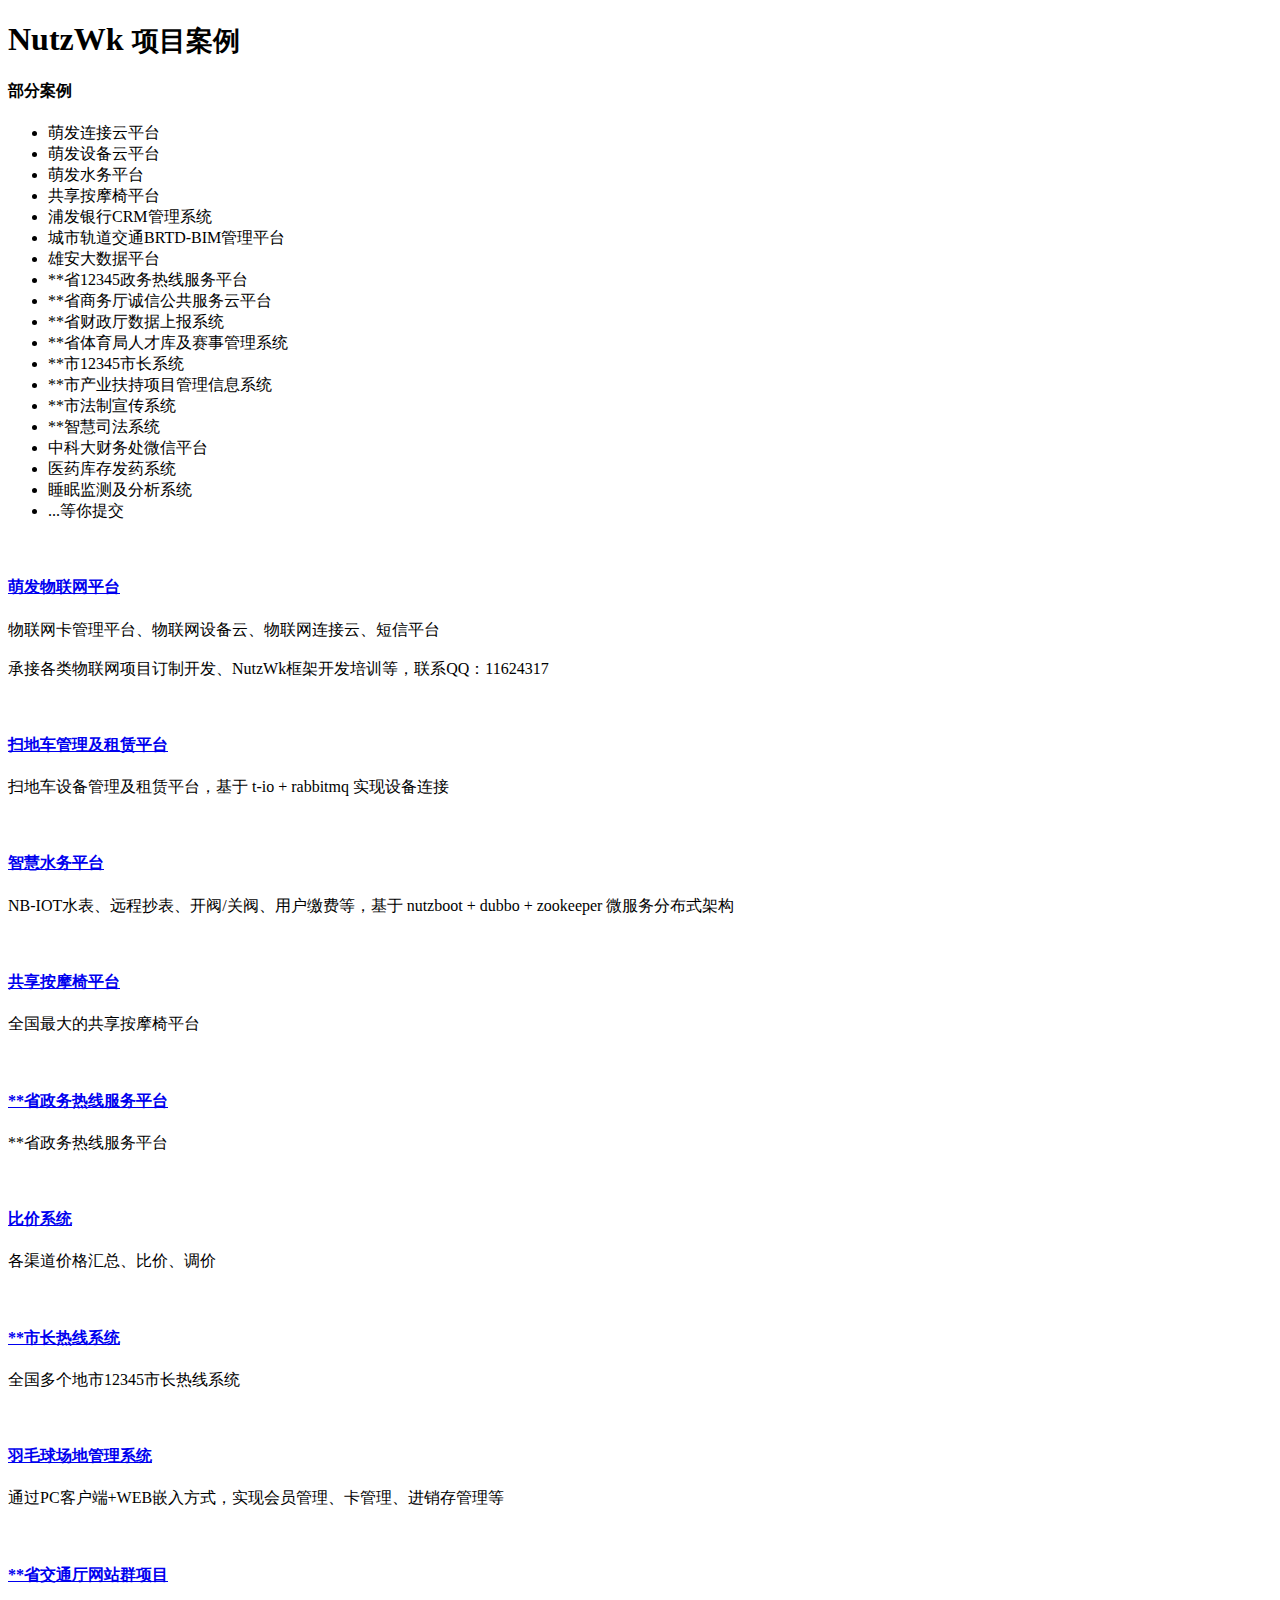
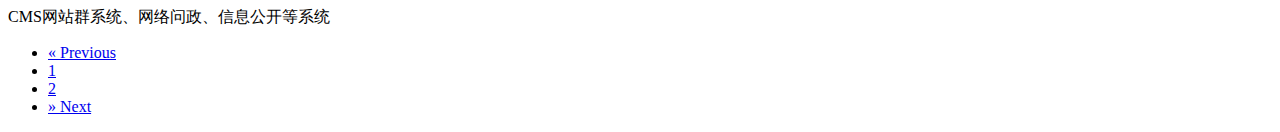
==== nutzboot-wizzer-cn/src/main/resources/views/case_1.html @ 1ff09e7b "update: nutzboot-wizzer-cn 优化细节,使其更具参考价值" ====
<!DOCTYPE html>
<html lang="en">
<!--# include( "include/head.html" ){}; #-->
<body>
<!--# include( "include/nav.html" ){};#-->
<!-- Page Content -->
<div class="container">

    <!-- Page Heading -->
    <h1 class="my-4">NutzWk
        <small>项目案例</small>
    </h1>

    <div class="row">

        <div class="col-lg-6 portfolio-item">
            <div class="card h-100">
                <div class="card-body">
                    <h4 class="card-title">
                        <span href="javascript:void(0);">部分案例</span>
                    </h4>
                    <p class="card-text">
                    <ul>
                        <li>萌发连接云平台</li>
                        <li>萌发设备云平台</li>
                        <li>萌发水务平台</li>
                        <li>共享按摩椅平台</li>
                        <li>浦发银行CRM管理系统</li>
                        <li>城市轨道交通BRTD-BIM管理平台</li>
                        <li>雄安大数据平台</li>
                        <li>**省12345政务热线服务平台</li>
                        <li>**省商务厅诚信公共服务云平台</li>
                        <li>**省财政厅数据上报系统</li>
                        <li>**省体育局人才库及赛事管理系统</li>
                        <li>**市12345市长系统</li>
                        <li>**市产业扶持项目管理信息系统</li>
                        <li>**市法制宣传系统</li>
                        <li>**智慧司法系统</li>
                        <li>中科大财务处微信平台</li>
                        <li>医药库存发药系统</li>
                        <li>睡眠监测及分析系统</li>
                        <li>...等你提交</li>
                    </ul>
                    </p>
                </div>
            </div>
        </div>


        <div class="col-lg-6 portfolio-item">
            <div class="card h-100">
                <a href="https://www.budiot.cn" target="_blank"><img class="card-img-top" src="${base!}/img/anli_00.jpg"
                                                                     height="320" alt=""></a>
                <div class="card-body">
                    <h4 class="card-title">
                        <a href="https://www.budiot.cn" target="_blank">萌发物联网平台</a>
                    </h4>
                    <p class="card-text">物联网卡管理平台、物联网设备云、物联网连接云、短信平台<br><br>承接各类物联网项目订制开发、NutzWk框架开发培训等，联系QQ：11624317
                    </p>
                </div>
            </div>
        </div>

        <div class="col-lg-6 portfolio-item">
            <div class="card h-100">
                <a href="https://www.budiot.cn" target="_blank"><img class="card-img-top" src="${base!}/img/anli_12.png"
                                                                     height="320" alt=""></a>
                <div class="card-body">
                    <h4 class="card-title">
                        <a href="https://www.budiot.cn" target="_blank">扫地车管理及租赁平台</a>
                    </h4>
                    <p class="card-text">扫地车设备管理及租赁平台，基于 t-io + rabbitmq 实现设备连接</p>
                </div>
            </div>
        </div>


        <div class="col-lg-6 portfolio-item">
            <div class="card h-100">
                <a href="https://www.budiot.cn" target="_blank"><img class="card-img-top" src="${base!}/img/anli_10.png"
                                                                     height="320" alt=""></a>
                <div class="card-body">
                    <h4 class="card-title">
                        <a href="https://www.budiot.cn" target="_blank">智慧水务平台</a>
                    </h4>
                    <p class="card-text">NB-IOT水表、远程抄表、开阀/关阀、用户缴费等，基于 nutzboot + dubbo + zookeeper 微服务分布式架构</p>
                </div>
            </div>
        </div>

        <div class="col-lg-6 portfolio-item">
            <div class="card h-100">
                <a href="javascript:void(0);"><img class="card-img-top" src="${base!}/img/anli_11.jpg"
                                                   height="320" alt=""></a>
                <div class="card-body">
                    <h4 class="card-title">
                        <a href="javascript:void(0);">共享按摩椅平台</a>
                    </h4>
                    <p class="card-text">全国最大的共享按摩椅平台</p>
                </div>
            </div>
        </div>


        <div class="col-lg-6 portfolio-item">
            <div class="card h-100">
                <a href="javascript:void(0);"><img class="card-img-top" src="${base!}/img/anli_05.png" height="320"
                                                   alt=""></a>
                <div class="card-body">
                    <h4 class="card-title">
                        <a href="javascript:void(0);">**省政务热线服务平台</a>
                    </h4>
                    <p class="card-text">**省政务热线服务平台</p>
                </div>
            </div>
        </div>
        <div class="col-lg-6 portfolio-item">
            <div class="card h-100">
                <a href="javascript:void(0);"><img class="card-img-top" src="${base!}/img/anli_06.jpeg" height="320"
                                                   alt=""></a>
                <div class="card-body">
                    <h4 class="card-title">
                        <a href="javascript:void(0);">比价系统</a>
                    </h4>
                    <p class="card-text">各渠道价格汇总、比价、调价</p>
                </div>
            </div>
        </div>
        <div class="col-lg-6 portfolio-item">
            <div class="card h-100">
                <a href="javascript:void(0);"><img class="card-img-top" src="${base!}/img/anli_04.png" height="320"
                                                   alt=""></a>
                <div class="card-body">
                    <h4 class="card-title">
                        <a href="javascript:void(0);">**市长热线系统</a>
                    </h4>
                    <p class="card-text">全国多个地市12345市长热线系统</p>
                </div>
            </div>
        </div>
        <div class="col-lg-6 portfolio-item">
            <div class="card h-100">
                <a href="javascript:void(0);"><img class="card-img-top" src="${base!}/img/anli_01.jpeg" height="320"
                                                   alt=""></a>
                <div class="card-body">
                    <h4 class="card-title">
                        <a href="javascript:void(0);">羽毛球场地管理系统</a>
                    </h4>
                    <p class="card-text">通过PC客户端+WEB嵌入方式，实现会员管理、卡管理、进销存管理等</p>
                </div>
            </div>
        </div>


        <div class="col-lg-6 portfolio-item">
            <div class="card h-100">
                <a href="http://www.ahjt.gov.cn" target="_blank"><img class="card-img-top"
                                                                      src="${base!}/img/anli_09.png"
                                                                      height="320" alt=""></a>
                <div class="card-body">
                    <h4 class="card-title">
                        <a href="http://www.ahjt.gov.cn" target="_blank">**省交通厅网站群项目</a>
                    </h4>
                    <p class="card-text">CMS网站群系统、网络问政、信息公开等系统</p>
                </div>
            </div>
        </div>
    </div>
    <!-- /.row -->

    <!-- Pagination -->
    <ul class="pagination justify-content-center">
        <li class="page-item">
            <a class="page-link" href="javascript:void(0);" aria-label="Previous">
                <span aria-hidden="true">&laquo;</span>
                <span class="sr-only">Previous</span>
            </a>
        </li>
        <li class="page-item active">
            <a class="page-link" href="/case/1">1</a>
        </li>
        <li class="page-item">
            <a class="page-link" href="/case/2">2</a>
        </li>
        <li class="page-item">
            <a class="page-link" href="javascript:void(0);" aria-label="Next">
                <span aria-hidden="true">&raquo;</span>
                <span class="sr-only">Next</span>
            </a>
        </li>
    </ul>

</div>
<!-- /.container -->
<!--# include( "include/foot.html" ){}; #-->
</body>
</html>
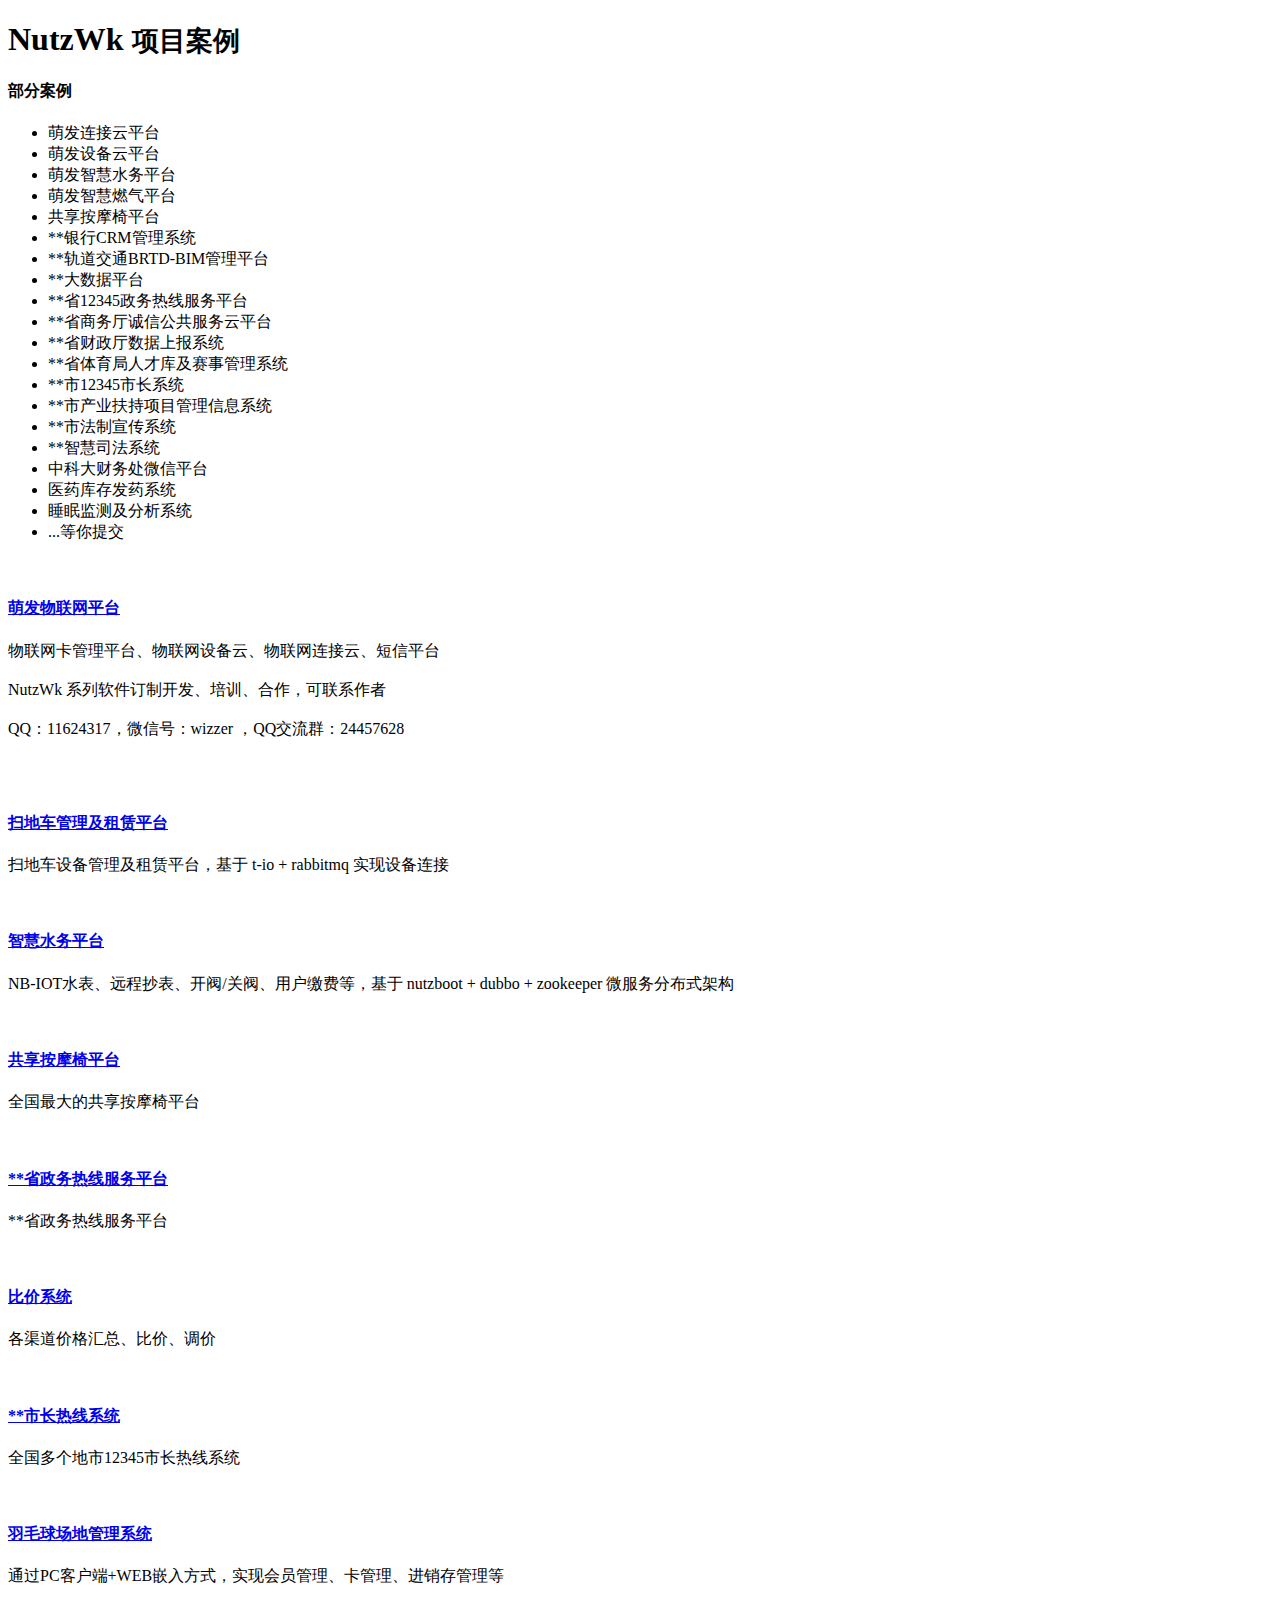
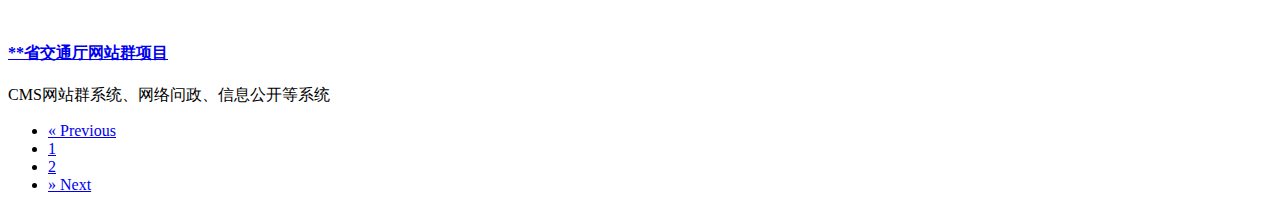
==== commit 4818ca44: "update: wizzer.cn源码" ====
--- a/nutzboot-wizzer-cn/src/main/resources/views/case_1.html
+++ b/nutzboot-wizzer-cn/src/main/resources/views/case_1.html
@@ -23,11 +23,12 @@
                     <ul>
                         <li>萌发连接云平台</li>
                         <li>萌发设备云平台</li>
-                        <li>萌发水务平台</li>
+                        <li>萌发智慧水务平台</li>
+                        <li>萌发智慧燃气平台</li>
                         <li>共享按摩椅平台</li>
-                        <li>浦发银行CRM管理系统</li>
-                        <li>城市轨道交通BRTD-BIM管理平台</li>
-                        <li>雄安大数据平台</li>
+                        <li>**银行CRM管理系统</li>
+                        <li>**轨道交通BRTD-BIM管理平台</li>
+                        <li>**大数据平台</li>
                         <li>**省12345政务热线服务平台</li>
                         <li>**省商务厅诚信公共服务云平台</li>
                         <li>**省财政厅数据上报系统</li>
@@ -55,7 +56,8 @@
                     <h4 class="card-title">
                         <a href="https://www.budiot.cn" target="_blank">萌发物联网平台</a>
                     </h4>
-                    <p class="card-text">物联网卡管理平台、物联网设备云、物联网连接云、短信平台<br><br>承接各类物联网项目订制开发、NutzWk框架开发培训等，联系QQ：11624317
+                    <p class="card-text">物联网卡管理平台、物联网设备云、物联网连接云、短信平台<br><br>
+                        NutzWk 系列软件订制开发、培训、合作，可联系作者<br><br>QQ：11624317，微信号：wizzer ，QQ交流群：24457628<br><br>
                     </p>
                 </div>
             </div>
